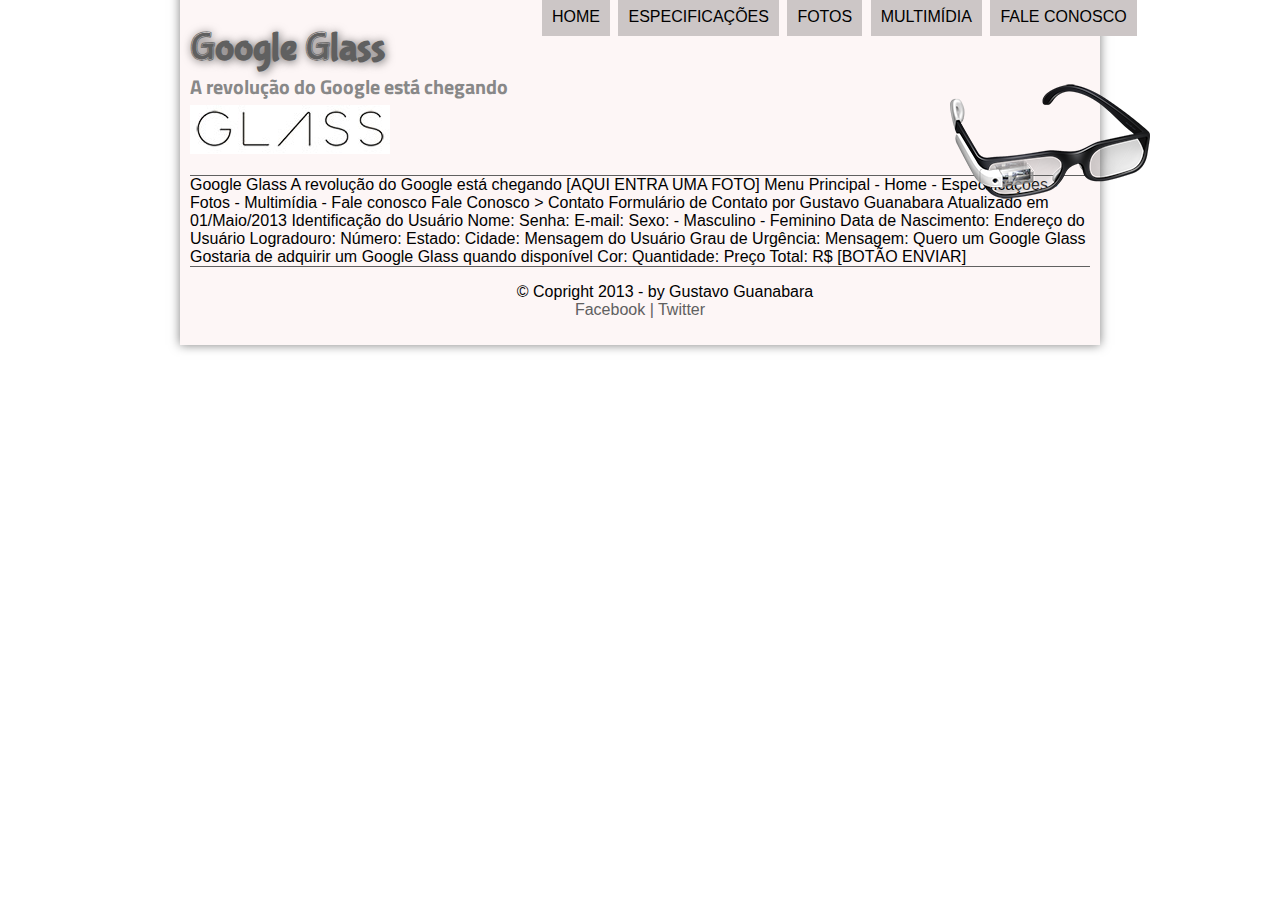
==== olmundo/Conteudo/fale-conosco-txt.html @ 05fe6c80 "teste" ====
<!DOCTYPE html>
<html lang="pt-br">

<head>
    <meta charset="UTF-8" />
    <title> Tudo sobre Google Glass </title>
    <link rel="stylesheet" href="_css/estilo.css" />
</head>
<script src="./_javascript/funcoes.js"></script>

<body>

    <div id="interface">

        <header id="cabecalho">
            <hgroup>
                <h1>Google Glass</h1>
                <h2>A revolução do Google está chegando</h2>
            </hgroup>
            <img id="icone" src="_imagens/glass-oculos-preto-peq.png" />
            <hgroup>
                <nav id="menu">
                    <h1>Menu Principal</h1>
                    <ul type "disc">
                        <li onmouseover="mudaFoto('_imagens/home.png')" onmouseout="mudaFoto('_imagens/glass-oculos-preto-peq.png')"><a href="olmundo/index-txt.html">Home</a></li>
                        <li onmouseover="mudaFoto('_imagens/especificacoes.png')" onmouseout="mudaFoto('_imagens/glass-oculos-preto-peq.png')"><a href="Conteudo/specs-txt.html">Especificações</a></li>
                        <li onmouseover="mudaFoto('_imagens/fotos.png')" onmouseout="mudaFoto('_imagens/glass-oculos-preto-peq.png')"><a href="Conteudo/fotos-txt.html">Fotos</a></li>
                        <li onmousemove="mudaFoto('_imagens/multimidia.png')" onmouseout="mudaFoto('_imagens/glass-oculos-preto-peq.png')"><a href="Conteudo/multimidia-txt.html">Multimídia</a></li>
                        <li onmousemove="mudaFoto('_imagens/contato.png')" onmouseout="mudaFoto('_imagens/glass-oculos-preto-peq.png')"><a href="Conteudo/fale-conosco-txt.html">Fale conosco</a></li>
                    </ul>
                </nav>
            </hgroup>
        </header>
        Google Glass A revolução do Google está chegando [AQUI ENTRA UMA FOTO] Menu Principal - Home - Especificações - Fotos - Multimídia - Fale conosco Fale Conosco > Contato Formulário de Contato por Gustavo Guanabara Atualizado em 01/Maio/2013 Identificação
        do Usuário Nome: Senha: E-mail: Sexo: - Masculino - Feminino Data de Nascimento: Endereço do Usuário Logradouro: Número: Estado: Cidade: Mensagem do Usuário Grau de Urgência: Mensagem: Quero um Google Glass Gostaria de adquirir um Google Glass
        quando disponível Cor: Quantidade: Preço Total: R$ [BOTÃO ENVIAR]


        <footer id="rodape">
            <p>&copy; Copright 2013 - by Gustavo Guanabara<br/>
                <a href="http://facebook.com/cursoemvideo>" target="_blanck">Facebook |</a>
                <a href="http://twitter.com/cursoemvideo>" target="_blanck">Twitter</a></P>
        </footer>
---- olmundo/Conteudo/_css/estilo.css ----
@charset "UTF-8";
@import url('https://fonts.googleapis.com/css2?family=Titillium+Web&display=swap');
@font-face {
    font-family: 'FonteLogo';
    src: url("../_fonts/bubblegum-sans-regular.otf");
}

body {
    font-family: Arial, Helvetica, sans-serif;
    text-decoration: none;
    background-color: white;
    color: rbga(0, 0, 0, 1);
}

div#interface {
    width: 900px;
    background-color: #fdf6f6;
    margin: -20px auto 0px auto;
    box-shadow: 0px 0px 10px rgba(0, 0, 0, .5);
    padding: 10px;
}

div#video1-index video#filme-index1 {
    width: 100%;
    height: auto;
}

div#video2-index video#filme-index2 {
    width: 100%;
    height: auto;
}

p {
    text-align: justify;
    text-indent: 50px;
}

a {
    color: #606060;
    text-decoration: none;
}

a:hover {
    text-decoration: underline;
}

header#cabecalho img#icone {
    position: absolute;
    left: 950px;
    top: 80px;
}

header#cabecalho {
    border-bottom: 1px #606060 solid;
    height: 150px;
    background: url("../_imagens/glass-logo-peq.jpg") no-repeat 0px 80px;
}

header#cabecalho h1 {
    font-family: 'FonteLogo', sans-serif;
    font-size: 30pt;
    color: #606060;
    text-shadow: 1px 1px 10px rgba(0, 0, 0, .6);
    padding: 0px;
    margin-bottom: 0px;
}

header#cabecalho h2 {
    font-family: 'Titillium Web', sans-serif;
    font-size: 15pt;
    color: #888888;
    padding: 0px;
    margin-top: 0px;
}


/* Formata��o de imagens com legendas*/

figure.foto-legenda {
    position: relative;
    border: 8px solid white;
    box-shadow: 1px 1px 4px black
}

figure.foto-legenda img {
    width: 100%;
    height: 100%;
}

figure.foto-legenda figcaption {
    background-color: rgba(0, 0, 0, .4);
    color: white;
    width: 100%;
    height: 100%;
    padding: 10%;
    box-sizing: border-box;
    transition: opacity 1s;
    opacity: 0;
    position: absolute;
    top: 0px;
}

figure.foto-legenda:hover figcaption {
    opacity: 1;
}


/*Formatação do menu*/

nav#menu {
    display: block;
}

nav#menu ul {
    list-style: none;
    text-transform: uppercase;
    position: absolute;
    top: -20px;
    left: 500px;
}

nav#menu li {
    display: inline-block;
    background-color: rgb(204, 198, 198);
    padding: 10px;
    margin: 2px;
    transition: background-color 1s;
}

nav#menu li:hover {
    background-color: #606060;
}

nav#menu h1 {
    display: none;
}

nav#menu a {
    color: #000000;
    text-decoration: none;
}

nav#menu a:hover {
    color: #ffffff;
}

section#corpo {
    display: block;
    width: 450px;
    float: left;
    border-right: 1px solid #606060;
    padding-right: 25px;
}

article#noticia-principal h2 {
    font-size: 13pt;
    color: #606060;
    background-color: #dddddd;
    padding: 5px 0px 5px 10px;
    margin: 10px 0px 10px 0px;
}

header#cabecalho-artigo h1 {
    font-family: 'FonteLogo', sans-serif;
    font-size: 20pt;
    color: #606060;
    margin-bottom: 0px;
    margin-top: 0px;
}

header#cabecalho-artigo h2 {
    font-size: 13pt;
    color: #cecece;
    background-color: #ffffff;
    margin: 0px;
}

header#cabecalho-artigo h3 {
    font-size: 12px;
    color: #606060;
}

.direita {
    text-align: right;
}

aside#lateral {
    display: block;
    width: 400px;
    float: right;
    background-color: #bdb6b6;
    padding: 10px;
    margin-top: 10px;
    box-shadow: 2px 2px 2px #888888
}

aside#lateral h1 {
    font-family: 'FonteLogo', sans-serif;
    font-size: 20pt;
    color: #606060;
    margin-top: 10px;
}

aside#lateral h2 {
    background-color: #606060;
    font-size: 13pt;
    color: #ffffff;
    padding: 5px;
}

table#tabelaspec {
    border: 1px solid #606060;
    margin-left: auto;
    margin-right: auto;
    border-spacing: 0px;
}

table#tabelaspec td {
    border: 1px solid #606060;
    border-spacing: 0px;
    padding: 10px;
    text-align: center;
    vertical-align: middle;
}

table#tabelaspec td.ce {
    color: #ffffff;
    background-color: #606060;
    vertical-align: top;
    font-weight: bold;
}

table#tabelaspec td.cd {
    background-color: #cecece;
}

table#tabelaspec caption {
    color: #888888;
    font-size: 15px;
    font-weight: bolder;
}

table#tabelaspec caption span {
    display: block;
    float: right;
    color: gray;
    font-size: 8pt;
    margin-top: 5px;
}

footer#rodape {
    clear: both;
    border-top: 1px solid #606060;
}

footer#rodape p {
    text-align: center;
}
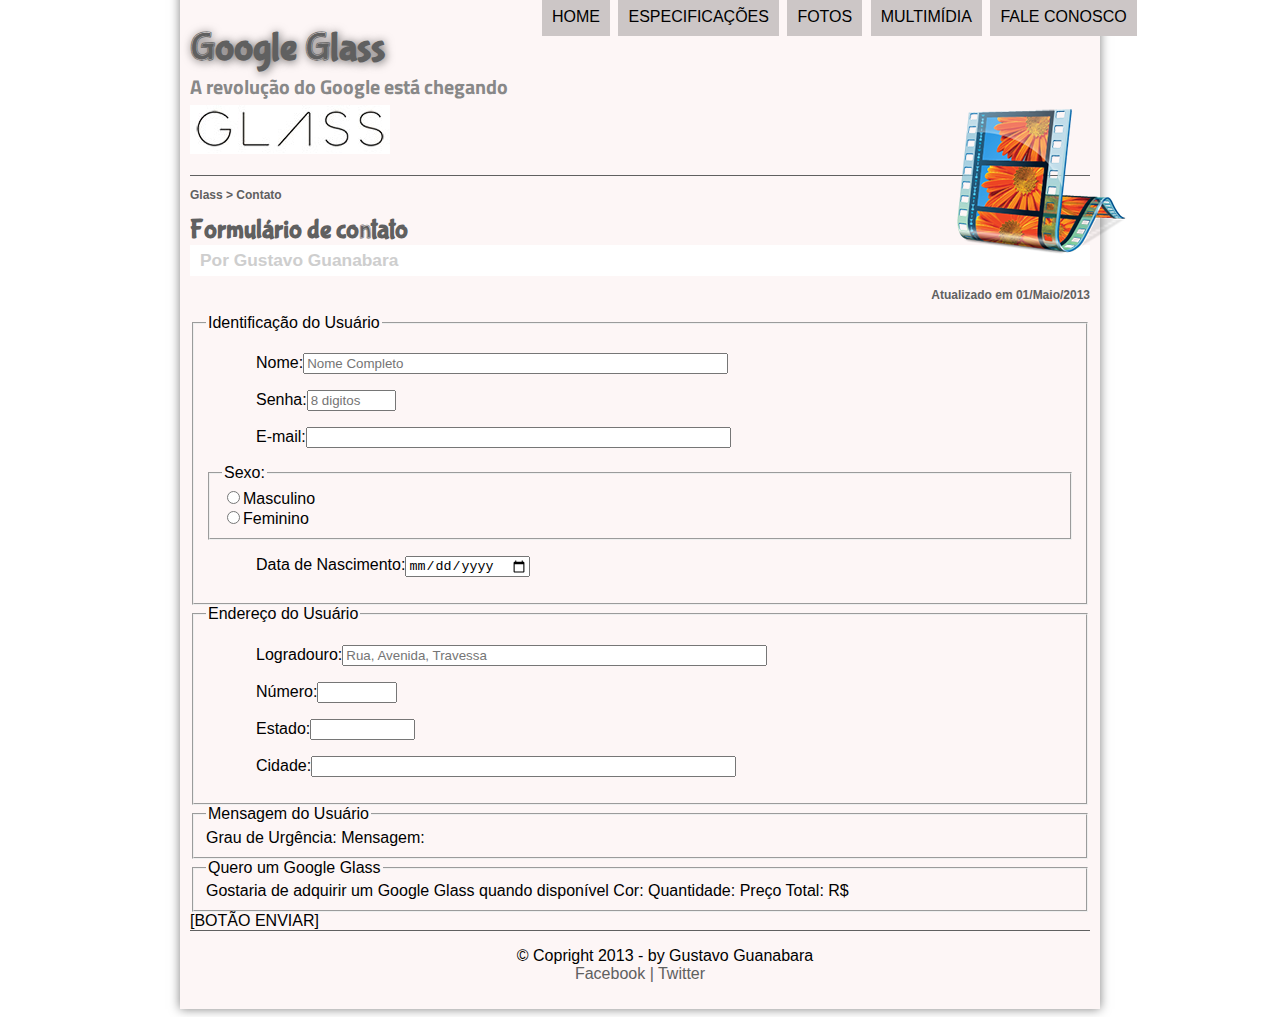
==== commit 23e9fd64: "Tela de formulario" ====
--- a/olmundo/Conteudo/fale-conosco-txt.html
+++ b/olmundo/Conteudo/fale-conosco-txt.html
@@ -5,8 +5,9 @@
     <meta charset="UTF-8" />
     <title> Tudo sobre Google Glass </title>
     <link rel="stylesheet" href="_css/estilo.css" />
+    <link rel="stylesheet" href="_css/form.css" />
 </head>
-<script src="./_javascript/funcoes.js"></script>
+<script src="_javascript/funcoes.js"></script>
 
 <body>
 
@@ -17,27 +18,65 @@
                 <h1>Google Glass</h1>
                 <h2>A revolução do Google está chegando</h2>
             </hgroup>
-            <img id="icone" src="_imagens/glass-oculos-preto-peq.png" />
+            <img id="icone" src="_imagens/multimidia.png" />
             <hgroup>
                 <nav id="menu">
                     <h1>Menu Principal</h1>
                     <ul type "disc">
-                        <li onmouseover="mudaFoto('_imagens/home.png')" onmouseout="mudaFoto('_imagens/glass-oculos-preto-peq.png')"><a href="olmundo/index-txt.html">Home</a></li>
-                        <li onmouseover="mudaFoto('_imagens/especificacoes.png')" onmouseout="mudaFoto('_imagens/glass-oculos-preto-peq.png')"><a href="Conteudo/specs-txt.html">Especificações</a></li>
-                        <li onmouseover="mudaFoto('_imagens/fotos.png')" onmouseout="mudaFoto('_imagens/glass-oculos-preto-peq.png')"><a href="Conteudo/fotos-txt.html">Fotos</a></li>
-                        <li onmousemove="mudaFoto('_imagens/multimidia.png')" onmouseout="mudaFoto('_imagens/glass-oculos-preto-peq.png')"><a href="Conteudo/multimidia-txt.html">Multimídia</a></li>
-                        <li onmousemove="mudaFoto('_imagens/contato.png')" onmouseout="mudaFoto('_imagens/glass-oculos-preto-peq.png')"><a href="Conteudo/fale-conosco-txt.html">Fale conosco</a></li>
+                        <li onmouseover="mudaFoto('_imagens/home.png')" onmouseout="mudaFoto('_imagens/contato.png')"><a href="../index-txt.html">Home</a></li>
+                        <li onmouseover="mudaFoto('_imagens/especificacoes.png')" onmouseout="mudaFoto('_imagens/contato.png')"><a href="./specs-txt.html">Especificações</a></li>
+                        <li onmouseover="mudaFoto('_imagens/fotos.png')" onmouseout="mudaFoto('_imagens/contato.png')"><a href="./fotos-txt.html">Fotos</a></li>
+                        <li onmousemove="mudaFoto('_imagens/multimidia.png')" onmouseout="mudaFoto('_imagens/contato.png')"><a href="./multimidia-txt.html">Multimídia</a></li>
+                        <li onmousemove="mudaFoto('_imagens/contato.png')" onmouseout="mudaFoto('_imagens/contato.png')"><a href="./fale-conosco-txt.html">Fale conosco</a></li>
                     </ul>
                 </nav>
             </hgroup>
         </header>
-        Google Glass A revolução do Google está chegando [AQUI ENTRA UMA FOTO] Menu Principal - Home - Especificações - Fotos - Multimídia - Fale conosco Fale Conosco > Contato Formulário de Contato por Gustavo Guanabara Atualizado em 01/Maio/2013 Identificação
-        do Usuário Nome: Senha: E-mail: Sexo: - Masculino - Feminino Data de Nascimento: Endereço do Usuário Logradouro: Número: Estado: Cidade: Mensagem do Usuário Grau de Urgência: Mensagem: Quero um Google Glass Gostaria de adquirir um Google Glass
-        quando disponível Cor: Quantidade: Preço Total: R$ [BOTÃO ENVIAR]
+        <section id=corpo-full>
+            <article id="noticia-principal">
+                <header id="cabecalho-artigo">
+                    <hgroup>
 
+                        <h3>Glass > Contato</h3>
+                        <h1>Formulário de contato</h1>
+                        <h2>Por Gustavo Guanabara</h2>
+                        <h3 class="direita">Atualizado em 01/Maio/2013</h3>
+                    </hgroup>
+                </header>
+            </article>
+            <form>
+                <fieldset id="usuario">
+                    <legend>Identificação do Usuário</legend>
+                    <p>Nome:<input type="text" name="tNome" id="cNome" size="50" maxlength="100" placeholder="Nome Completo" /> </p>
+                    <p> Senha:<input type="password" name="tSenha" id="cSenha" size="8" maxlength="8" placeholder="8 digitos" /></p>
+                    <p> E-mail:<input type="email" name="tEmail" id="cEmail" size="50" maxlength="100" /></p>
+                    <fieldset id="sexo">
+                        <legend>Sexo:</legend>
+                        <input type="radio" name="tSexo" id="rMasculino" /><label for="rMasculino">Masculino</label><br/>
+                        <input type="radio" name="tSexo" id="rFeminino" /><label for="rFeminino">Feminino</label>
+                    </fieldset>
+                    <p> Data de Nascimento:<input type="date" name="tNasc" id="cNasc" /></p>
+                </fieldset>
+                <fieldset id="endereco">
+                    <legend> Endereço do Usuário</legend>
+                    <p><label for="tLogr">Logradouro:</label><input type="text" name="tLogr" id="cLogr" size="50" maxlength="100" placeholder="Rua, Avenida, Travessa" /> </p>
+                    <p><label for="cNum">Número:</label><input type="number" name="tNum" id="cNum" min="0" max="99999" /></p>
+                    <p><label for="tUF"> Estado:</label><input type="text" name="tUF" id="cUF" size="10" maxlength="02" /></p>
+                    <p><label for="cMun">Cidade:</label><input type="text" name="tMun" id="cMun" size="50" maxlength="100" /></p>
+                </fieldset>
+                <fieldset id="mensagem">
+                    <legend> Mensagem do Usuário </legend>
+                    Grau de Urgência: Mensagem:
+                </fieldset>
+                <fieldset id="pedido">
+                    <legend> Quero um Google Glass</legend>
+                    Gostaria de adquirir um Google Glass quando disponível Cor: Quantidade: Preço Total: R$
+                </fieldset>
+                [BOTÃO ENVIAR]
+            </form>
+            <footer id="rodape">
+                <p>&copy; Copright 2013 - by Gustavo Guanabara<br/>
+                    <a href="http://facebook.com/cursoemvideo>" target="_blanck">Facebook |</a>
 
-        <footer id="rodape">
-            <p>&copy; Copright 2013 - by Gustavo Guanabara<br/>
-                <a href="http://facebook.com/cursoemvideo>" target="_blanck">Facebook |</a>
-                <a href="http://twitter.com/cursoemvideo>" target="_blanck">Twitter</a></P>
-        </footer>+                    <a href="http://twitter.com/cursoemvideo>" target="_blanck">Twitter</a></P>
+            </footer>--- a/olmundo/Conteudo/_css/form.css
+++ b/olmundo/Conteudo/_css/form.css
@@ -0,0 +1,3 @@
+@charset "UTF-8";
+
+}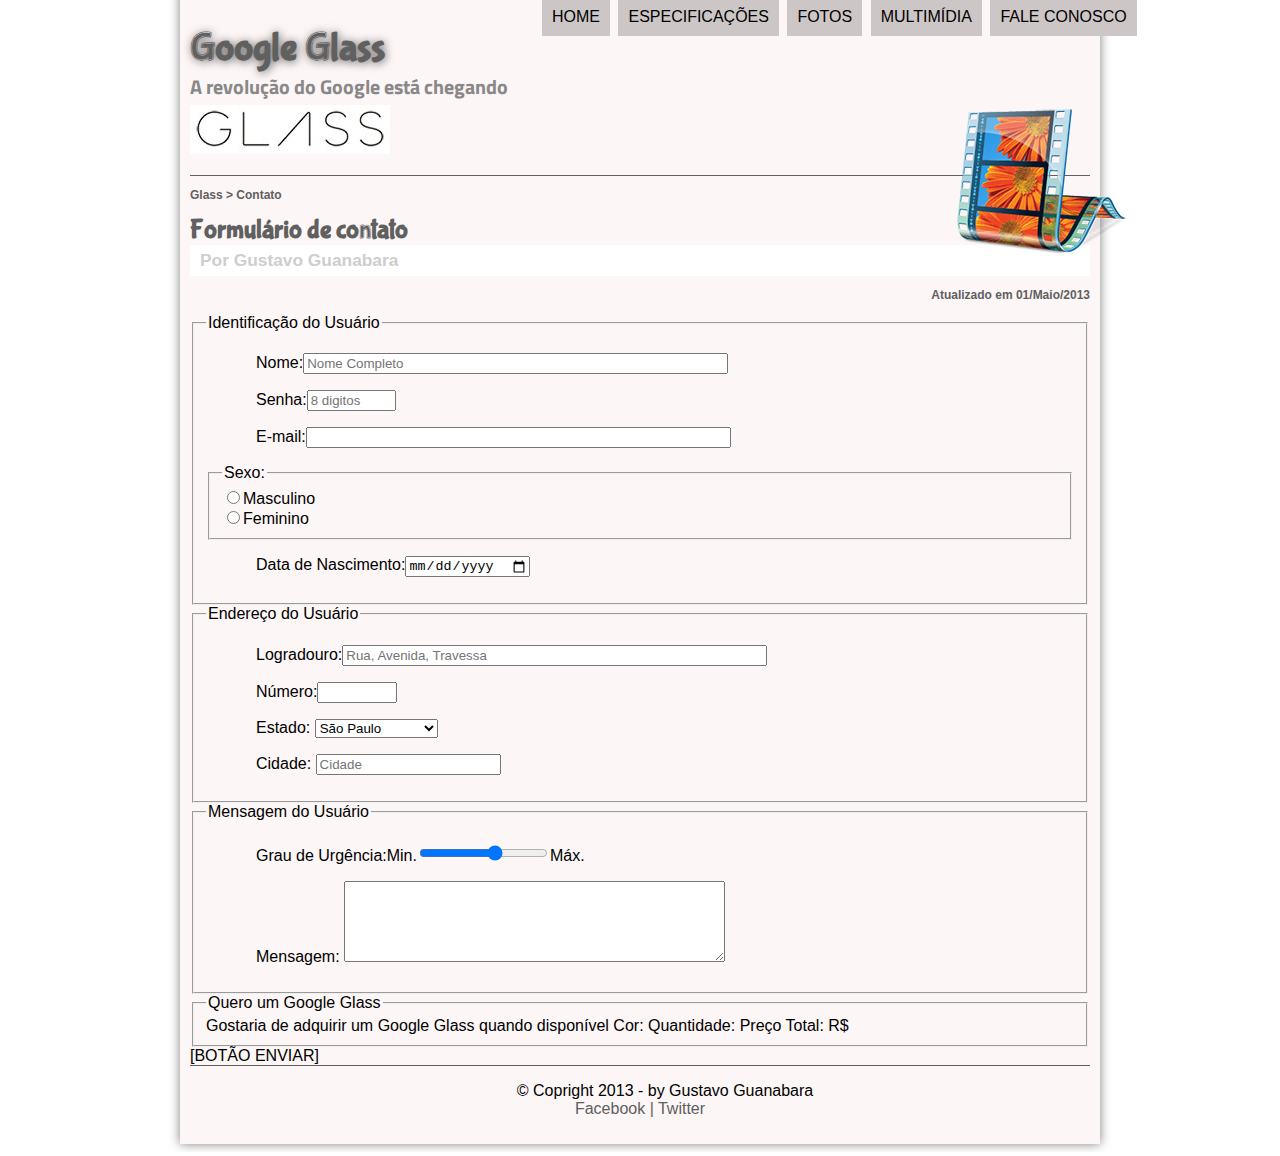
==== commit f5f8cbc6: "Agrupar estados e listar cidades" ====
--- a/olmundo/Conteudo/fale-conosco-txt.html
+++ b/olmundo/Conteudo/fale-conosco-txt.html
@@ -44,7 +44,7 @@
                     </hgroup>
                 </header>
             </article>
-            <form>
+            <form method="POST" id="fcontato" action="mailto:">
                 <fieldset id="usuario">
                     <legend>Identificação do Usuário</legend>
                     <p>Nome:<input type="text" name="tNome" id="cNome" size="50" maxlength="100" placeholder="Nome Completo" /> </p>
@@ -59,14 +59,38 @@
                 </fieldset>
                 <fieldset id="endereco">
                     <legend> Endereço do Usuário</legend>
-                    <p><label for="tLogr">Logradouro:</label><input type="text" name="tLogr" id="cLogr" size="50" maxlength="100" placeholder="Rua, Avenida, Travessa" /> </p>
+                    <p><label for="cLogr">Logradouro:</label><input type="text" name="tLogr" id="cLogr" size="50" maxlength="100" placeholder="Rua, Avenida, Travessa" /> </p>
                     <p><label for="cNum">Número:</label><input type="number" name="tNum" id="cNum" min="0" max="99999" /></p>
-                    <p><label for="tUF"> Estado:</label><input type="text" name="tUF" id="cUF" size="10" maxlength="02" /></p>
-                    <p><label for="cMun">Cidade:</label><input type="text" name="tMun" id="cMun" size="50" maxlength="100" /></p>
+                    <p><label for="cEst" id="cEst">Estado:</label>
+                        <select name="tEst" id="cEst">
+                    <optgroup label="Região Sudeste">
+                        <option>Rio de Janeiro</option>
+                        <option selected>São Paulo</option>
+                        <option>Minas Gerais</option>
+                    </optgroup>
+                    <optgroup label="Região Norte">
+                        <option>Pará</option>
+                    </optgroup>
+                    <optgroup label="Região Nordeste">
+                        <option>Bahia</option>
+                        <option>Maranhão</option>
+                    </optgroup>
+                </select></p>
+                    <p><label for="cMun">Cidade:</label>
+                        <input type="text" name="tMun" id="cMun" size="20" maxlength="50" placeholder="Cidade" list="cidade" /></p>
+                    <datalist id="cidade">
+                            <option value="Rio de Janeiro"></option>
+                            <option value="Niterói"></option>
+                            <option value="Buzios"></option>
+                            <option value="Duque de Caxias"></option>
+                        </datalist>
                 </fieldset>
                 <fieldset id="mensagem">
                     <legend> Mensagem do Usuário </legend>
-                    Grau de Urgência: Mensagem:
+                    <p><label for="cUrg">Grau de Urgência:</label>Min.<input type="range" name="tUrg" id="cUrg" min="0" max="10" step="2">Máx.</p>
+                    <p><label for="cMsg"> Mensagem:</label>
+                        <textarea name="tMsg" id="cMsg" cols="45" rows="5" placeholder="Deixe aqui sua mensagem">
+                    </textarea></p>
                 </fieldset>
                 <fieldset id="pedido">
                     <legend> Quero um Google Glass</legend>
--- a/olmundo/Conteudo/_css/form.css
+++ b/olmundo/Conteudo/_css/form.css
@@ -1,3 +1 @@
-@charset "UTF-8";
-
-}+@charset "UTF-8";